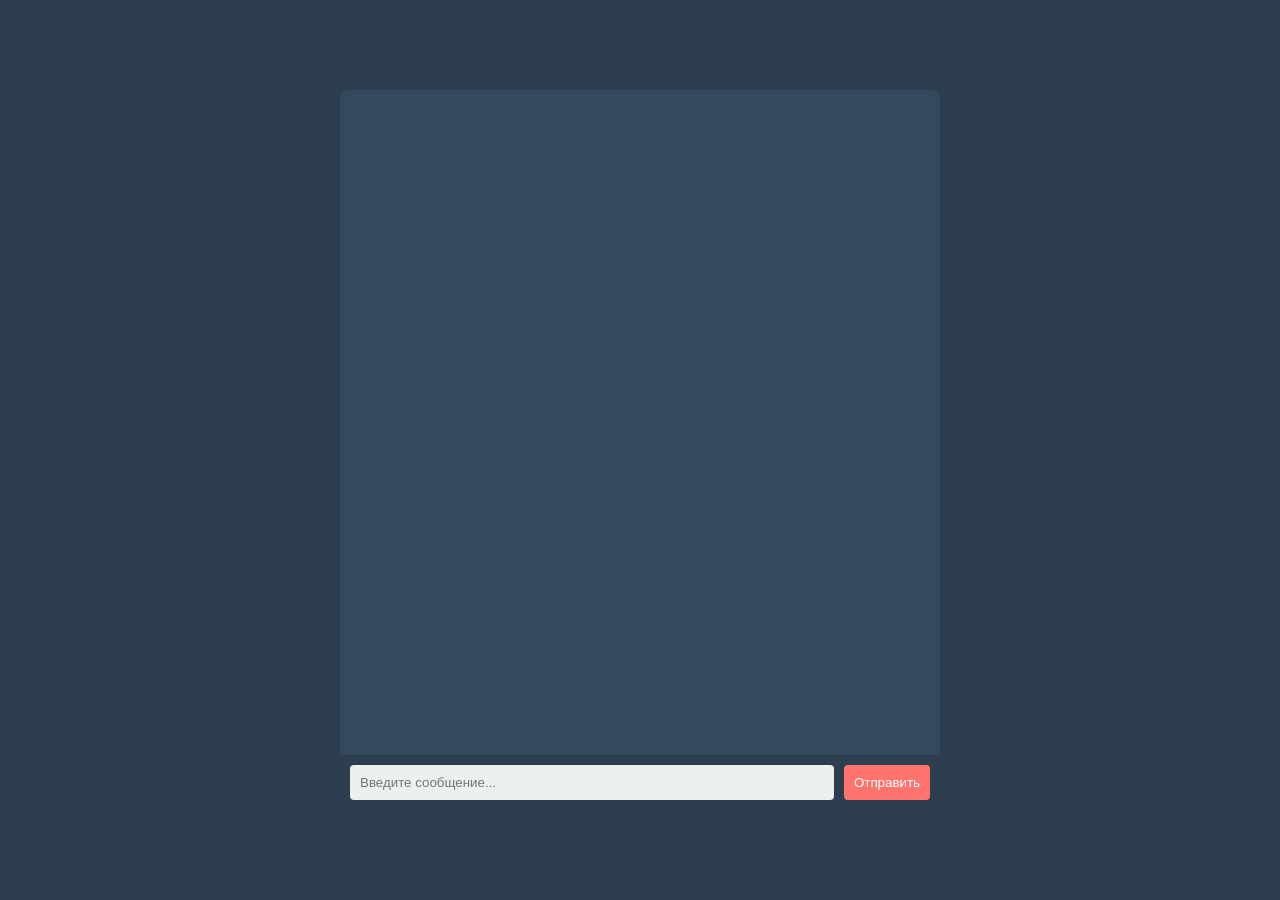
==== chats.html @ f9624db1 "Create chats.html" ====
<!DOCTYPE html>
<html lang="ru">
<head>
  <meta charset="UTF-8">
  <meta name="viewport" content="width=device-width, initial-scale=1.0">
  <title>Анонимный чат</title>
  <style>
    * {
      margin: 0;
      padding: 0;
      box-sizing: border-box;
    }

    body {
      font-family: Arial, sans-serif;
      display: flex;
      justify-content: center;
      align-items: center;
      height: 100vh;
      background-color: #2c3e50;
    }

    .chat-container {
      width: 100%;
      max-width: 600px;
      background-color: #34495e;
      border-radius: 8px;
      overflow: hidden;
      display: flex;
      flex-direction: column;
      height: 80%;
    }

    .chat-box {
      flex: 1;
      padding: 20px;
      overflow-y: auto;
      color: #ecf0f1;
      font-size: 16px;
    }

    .input-container {
      display: flex;
      padding: 10px;
      background-color: #2c3e50;
    }

    #message-input {
      flex: 1;
      padding: 10px;
      border: none;
      border-radius: 4px;
      margin-right: 10px;
      background-color: #ecf0f1;
    }

    #send-btn {
      background-color: #ff746d;
      border: none;
      color: white;
      padding: 10px;
      border-radius: 4px;
      cursor: pointer;
    }

    #send-btn:hover {
      background-color: #16a085;
    }

    .message {
      margin-bottom: 10px;
    }

    .message span {
      font-weight: bold;
      margin-right: 10px;
    }

    .message p {
      display: inline;
    }
  </style>
</head>
<body>

  <div class="chat-container">
    <div class="chat-box" id="chat-box"></div>
    <div class="input-container">
      <input type="text" id="message-input" placeholder="Введите сообщение..." />
      <button id="send-btn">Отправить</button>
    </div>
  </div>

  <script>
    // Инициализация переменной для хранения сообщений в формате JSON
    let messages = [];

    // Функция для отображения сообщений
    function displayMessages() {
      const chatBox = document.getElementById('chat-box');
      chatBox.innerHTML = ''; // Очищаем чат

      // Преобразуем сообщения в JSON и отображаем их
      const messagesJSON = JSON.parse(localStorage.getItem('messages') || '[]');
      messagesJSON.forEach((msg) => {
        const messageElement = document.createElement('div');
        messageElement.classList.add('message');
        messageElement.innerHTML = `<span>Аноним:</span><p>${msg}</p>`;
        chatBox.appendChild(messageElement);
      });
      chatBox.scrollTop = chatBox.scrollHeight; // Автоматическая прокрутка вниз
    }

    // Функция для отправки сообщения
    document.getElementById('send-btn').addEventListener('click', () => {
      const input = document.getElementById('message-input');
      const message = input.value.trim();
      if (message) {
        // Добавляем сообщение в массив
        messages.push(message);

        // Сохраняем сообщения в JSON в localStorage
        localStorage.setItem('messages', JSON.stringify(messages));

        displayMessages(); // Обновляем чат
        input.value = ''; // Очищаем поле ввода
      }
    });

    // Обработка нажатия клавиши Enter для отправки сообщения
    document.getElementById('message-input').addEventListener('keypress', (e) => {
      if (e.key === 'Enter') {
        document.getElementById('send-btn').click();
      }
    });

    // Отображаем сообщения при загрузке страницы
    displayMessages();
  </script>

</body>
</html>
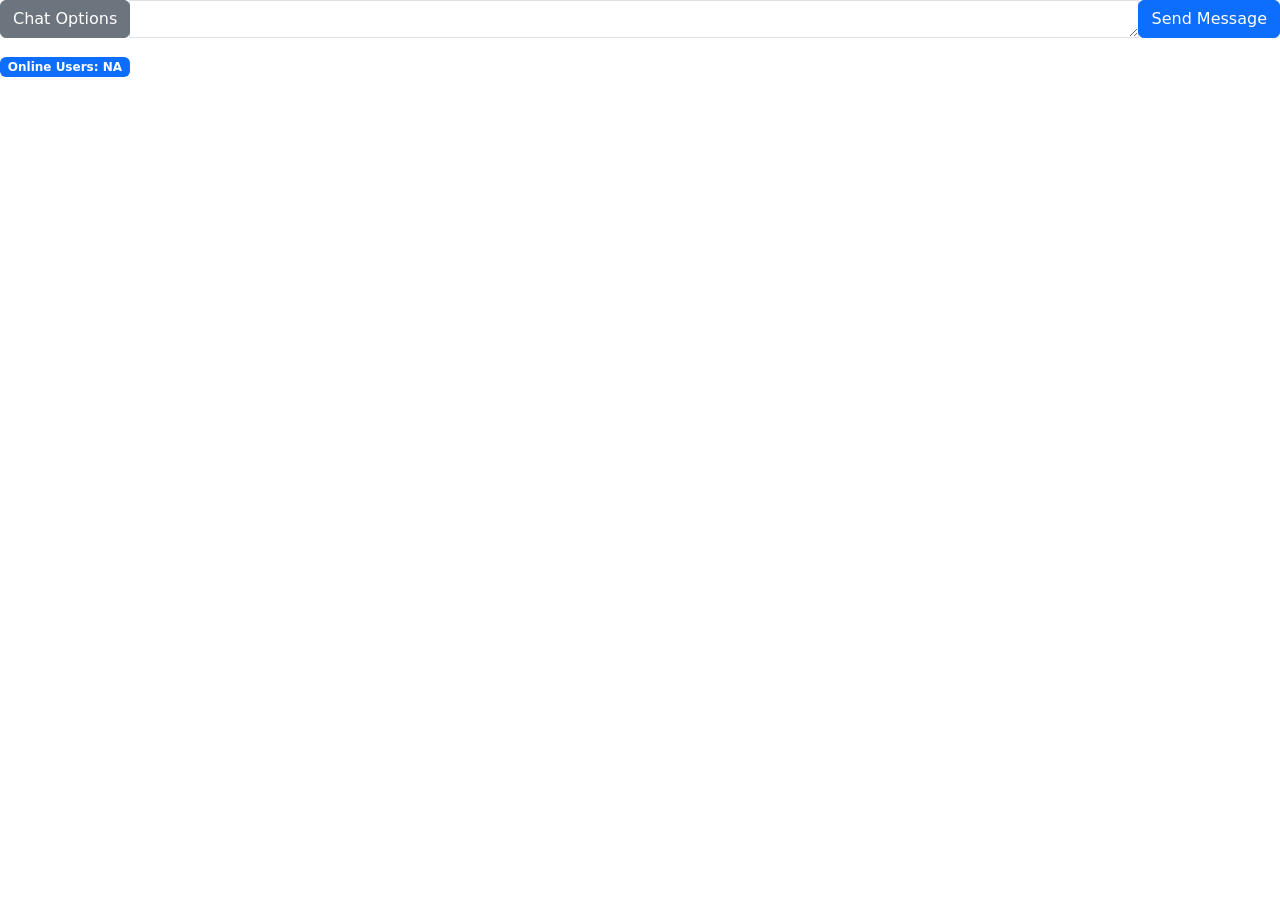
==== commit dede56f8: "Update chats.html" ====
--- a/chats.html
+++ b/chats.html
@@ -1,142 +1,219 @@
 <!DOCTYPE html>
-<html lang="ru">
-<head>
-  <meta charset="UTF-8">
-  <meta name="viewport" content="width=device-width, initial-scale=1.0">
-  <title>Анонимный чат</title>
-  <style>
-    * {
-      margin: 0;
-      padding: 0;
-      box-sizing: border-box;
-    }
-
-    body {
-      font-family: Arial, sans-serif;
-      display: flex;
-      justify-content: center;
-      align-items: center;
-      height: 100vh;
-      background-color: #2c3e50;
-    }
-
-    .chat-container {
-      width: 100%;
-      max-width: 600px;
-      background-color: #34495e;
-      border-radius: 8px;
-      overflow: hidden;
-      display: flex;
-      flex-direction: column;
-      height: 80%;
-    }
-
-    .chat-box {
-      flex: 1;
-      padding: 20px;
-      overflow-y: auto;
-      color: #ecf0f1;
-      font-size: 16px;
-    }
-
-    .input-container {
-      display: flex;
-      padding: 10px;
-      background-color: #2c3e50;
-    }
-
-    #message-input {
-      flex: 1;
-      padding: 10px;
-      border: none;
-      border-radius: 4px;
-      margin-right: 10px;
-      background-color: #ecf0f1;
-    }
-
-    #send-btn {
-      background-color: #ff746d;
-      border: none;
-      color: white;
-      padding: 10px;
-      border-radius: 4px;
-      cursor: pointer;
-    }
-
-    #send-btn:hover {
-      background-color: #16a085;
-    }
-
-    .message {
-      margin-bottom: 10px;
-    }
-
-    .message span {
-      font-weight: bold;
-      margin-right: 10px;
-    }
-
-    .message p {
-      display: inline;
-    }
-  </style>
-</head>
-<body>
-
-  <div class="chat-container">
-    <div class="chat-box" id="chat-box"></div>
-    <div class="input-container">
-      <input type="text" id="message-input" placeholder="Введите сообщение..." />
-      <button id="send-btn">Отправить</button>
-    </div>
-  </div>
-
-  <script>
-    // Инициализация переменной для хранения сообщений в формате JSON
-    let messages = [];
-
-    // Функция для отображения сообщений
-    function displayMessages() {
-      const chatBox = document.getElementById('chat-box');
-      chatBox.innerHTML = ''; // Очищаем чат
-
-      // Преобразуем сообщения в JSON и отображаем их
-      const messagesJSON = JSON.parse(localStorage.getItem('messages') || '[]');
-      messagesJSON.forEach((msg) => {
-        const messageElement = document.createElement('div');
-        messageElement.classList.add('message');
-        messageElement.innerHTML = `<span>Аноним:</span><p>${msg}</p>`;
-        chatBox.appendChild(messageElement);
-      });
-      chatBox.scrollTop = chatBox.scrollHeight; // Автоматическая прокрутка вниз
-    }
-
-    // Функция для отправки сообщения
-    document.getElementById('send-btn').addEventListener('click', () => {
-      const input = document.getElementById('message-input');
-      const message = input.value.trim();
-      if (message) {
-        // Добавляем сообщение в массив
-        messages.push(message);
-
-        // Сохраняем сообщения в JSON в localStorage
-        localStorage.setItem('messages', JSON.stringify(messages));
-
-        displayMessages(); // Обновляем чат
-        input.value = ''; // Очищаем поле ввода
-      }
-    });
-
-    // Обработка нажатия клавиши Enter для отправки сообщения
-    document.getElementById('message-input').addEventListener('keypress', (e) => {
-      if (e.key === 'Enter') {
-        document.getElementById('send-btn').click();
-      }
-    });
-
-    // Отображаем сообщения при загрузке страницы
-    displayMessages();
-  </script>
-
-</body>
+<html lang="en">
+    <head>
+        <meta charset="utf-8">
+        <meta name="viewport" content="width=device-width, initial-scale=1">
+        <link rel="icon" type="image/png" href="icon.png">
+        <link href="https://cdn.jsdelivr.net/npm/bootstrap@5.0.2/dist/css/bootstrap.min.css" rel="stylesheet" integrity="sha384-EVSTQN3/azprG1Anm3QDgpJLIm9Nao0Yz1ztcQTwFspd3yD65VohhpuuCOmLASjC" crossorigin="anonymous">
+        <link rel="stylesheet" href="styles.css">
+        <title>JavaScript Chat</title>
+    </head>
+    <body>
+        <div class="modal" id="editNameModal" tabindex="-1" role="dialog">
+            <div class="modal-dialog modal-dialog-centered" role="document">
+                <div class="modal-content">
+                    <div class="modal-header">
+                        <h5 class="modal-title">Chat Options</h5>
+                        <button type="button" class="close" data-bs-dismiss="modal" aria-label="Close"><span aria-hidden="true">&times;</span></button>
+                    </div>
+                    <div class="modal-body">
+                        <p>Change your display name here.</p>
+                        <input class="form-control" id="nameInput" placeholder="New Display Name">
+                    </div>
+                    <div class="modal-footer">
+                        <button type="button" data-bs-dismiss="modal" class="btn btn-secondary">Cancel</button>
+                        <button id="saveOptionsButton" type="button" class="btn btn-primary">Save</button>
+                    </div>
+                </div>
+            </div>
+        </div>
+        <div class="msg-group" id="messages-area">                 
+        </div>
+        <div class="input-group mb-3">
+            <div class="input-group-prepend">
+                <button data-bs-toggle="modal" data-bs-target="#editNameModal" class="btn btn-secondary input-btn" type="button">Chat Options</button>
+            </div>
+            <textarea id="input-box" class="form-control" rows="1"></textarea>
+            <div class="input-group-append">
+                <button id="send-button" class="btn btn-primary input-btn" type="button">Send Message</button>
+            </div>
+        </div>
+        <span class="badge bg-primary online-users-label">Online Users: <span id="online-users-count">NA</span></span>
+        <script src="https://cdn.jsdelivr.net/npm/bootstrap@5.0.2/dist/js/bootstrap.bundle.min.js" integrity="sha384-MrcW6ZMFYlzcLA8Nl+NtUVF0sA7MsXsP1UyJoMp4YLEuNSfAP+JcXn/tWtIaxVXM" crossorigin="anonymous"></script>
+        <script src="https://cdn.pubnub.com/sdk/javascript/pubnub.7.1.2.min.js"></script>
+        <script>
+            (function() {
+
+                function makeid(length) { // Used to create new user ids 
+                    var result           = '';
+                    var characters       = 'ABCDEFGHIJKLMNOPQRSTUVWXYZabcdefghijklmnopqrstuvwxyz0123456789';
+                    var charactersLength = characters.length;
+                    for ( var i = 0; i < length; i++ ) {
+                        result += characters.charAt(Math.floor(Math.random() * charactersLength));
+                    }
+                    return result;
+                }
+
+                var pubnub = new PubNub({ // Set your PubNub keys here 
+                    publishKey: 'pub-c-a91bccdc-86f1-4379-8375-8dc3fc1c16dc',
+                    subscribeKey: 'sub-c-70ba8b90-29e1-4b8f-8672-7f7889b413e7',
+                    uuid: 'Anon-' + makeid(5)
+                });
+               
+                var messagesArea = document.getElementById('messages-area'),
+                    input = document.getElementById('input-box'),
+                    sendButton = document.getElementById('send-button'),
+                    saveButton = document.getElementById('saveOptionsButton'),
+                    nameInput = document.getElementById('nameInput'),
+                    channel = 'chat-channel',
+                    usernames = [];
+
+                class chatControl { // Formats messages and scrolls into view.
+                    publishMessage(uuid, msg) {
+                        if (msg != pubnub.getUUID()+"NEWUSERNAME"){
+                            messagesArea.innerHTML = messagesArea.innerHTML + this.msg(uuid, "You", msg, 'start', 'primary');
+                            messagesArea.scrollIntoView(false);
+                        }
+                    }
+                    receiveMessage(uuid, msg) {
+                        if (msg == uuid+"NEWUSERNAME"){
+                            pubnub.objects.getUUIDMetadata({ // Recheck metadata for new username and update previous messages.
+                                    uuid: uuid,
+                                },
+                                function (status, response) {
+                                    if (response) {
+                                        usernames[uuid] = response.data.name; // Set username from metadata.
+                                        for(var i = 0; i < document.getElementsByClassName('display-'+response.data.id).length; i++){ 
+                                            document.getElementsByClassName('display-'+response.data.id)[i].innerText = response.data.name;
+                                        }
+                                    }
+                                }
+                            );
+                        } else {
+                            if (!usernames[uuid]) { // Get the username if not stored.
+                                usernames[uuid] = uuid; // If username not set then set to the UUID.
+                                pubnub.objects.getUUIDMetadata({
+                                        uuid: uuid,
+                                    },
+                                    function (status, response) {
+                                        if (response) {
+                                            usernames[uuid] = response.data.name; // Set username from metadata.
+                                            for(var i = 0; i < document.getElementsByClassName('display-'+response.data.id).length; i++){ 
+                                                document.getElementsByClassName('display-'+response.data.id)[i].innerText = response.data.name;
+                                            }
+                                        }
+                                    }
+                                );
+                            }
+                            messagesArea.innerHTML = messagesArea.innerHTML + this.msg(uuid, usernames[uuid], msg, 'end', 'secondary');
+                            messagesArea.scrollIntoView(false);
+                        }
+                    }
+                    msg(uuid, name, msg, side, style) {
+                        var msgTemp = `
+                            <div class="card text-white bg-${style}">
+                                <div class="card-body">
+                                    <h6 class="card-subtitle mb-2 text-${side}"><span class="display-${uuid}">${name}<span></h6>
+                                    <p class="card-text float-${side}">${msg}</p>
+                                </div>
+                            </div>
+                            `;
+                        return msgTemp;
+                    }
+                }
+                var chat = new chatControl();
+
+                pubnub.addListener({ // Get new messages.
+                    message: function(msg) {
+                        // console.log(msg);
+                        if (msg.publisher == pubnub.getUUID()) { // Check who sent the message.
+                            chat.publishMessage('You', msg.message);
+                        } else {
+                            chat.receiveMessage(msg.publisher, msg.message);
+                        }
+                    },
+                    presence: (presenceEvent) => { // Update the number of online members.
+                        document.getElementById("online-users-count").innerHTML = presenceEvent.occupancy;
+                    }
+                });
+                pubnub.subscribe({ // Subscribe to wait for messages
+                    channels: [channel]
+                });
+
+                function publishMessage() { // Send messages with PubNub.
+                    var msg = input.value.trim().replace(/(?:\r\n|\r|\n)/g, '<br>'); // Format message.
+                    input.value = '';
+                    if (msg != '') {
+                        var publishConfig = {
+                            channel: channel,
+                            message: msg
+                        };
+                        pubnub.publish(publishConfig, function(status, response) { // Publish message to current channel.
+                           // console.log(status, response);
+                        });
+                    }
+                };
+                sendButton.addEventListener("click", function(e) {
+                    publishMessage();
+                });
+                input.addEventListener('keyup', function(e) {
+                    if ((e.keyCode || e.charCode) === 13) {
+                        publishMessage();
+                    }
+                });
+
+                pubnub.hereNow({ // Update the number of online members.
+                    channels: [channel],
+                }).then((response) => {
+                    document.getElementById("online-users-count").innerHTML = response.totalOccupancy;
+                }).catch((error) => {
+                    console.log(error)
+                });
+
+                pubnub.fetchMessages( // Get the last 10 messages sent in the chat.
+                    {
+                        channels: [channel],
+                        count: 10,
+                    },
+                    function (status, response) {
+                        if (response.channels[channel] && channel in response.channels) {
+                            response.channels[channel].forEach((message) => {
+                                // console.log(message);
+                                if (message.uuid == pubnub.getUUID()) { // Check who sent the message.
+                                    chat.publishMessage('You', message.message);
+                                } else {
+                                    chat.receiveMessage(message.uuid, message.message);
+                                }
+                            });
+                        }
+                    }
+                );
+
+                saveButton.addEventListener("click", function(e) { // Save new username 
+                    username = nameInput.value.replace(/[^a-zA-Z0-9 ]/g, '').substring(0, 30);
+                    pubnub.objects.setUUIDMetadata({
+                        data: {
+                            name: username
+                        }
+                    })
+                    .then((resp) => {
+                        alert("Your username has been updated.");
+                        var publishConfig = { // Send a message to force username to update on other clients.
+                            channel: channel,
+                            message: pubnub.getUUID() + "NEWUSERNAME"
+                        };
+                        pubnub.publish(publishConfig, function(status, response) { // Publish message to current channel.
+                        // console.log(status, response);
+                        });
+                            // console.log(resp);
+                        })
+                    .catch((error) => {
+                        alert("Your username was not updated. See console for details.");
+                        console.log(err);
+                    });                    
+                });
+
+            })();
+        </script>
+    </body>
 </html>
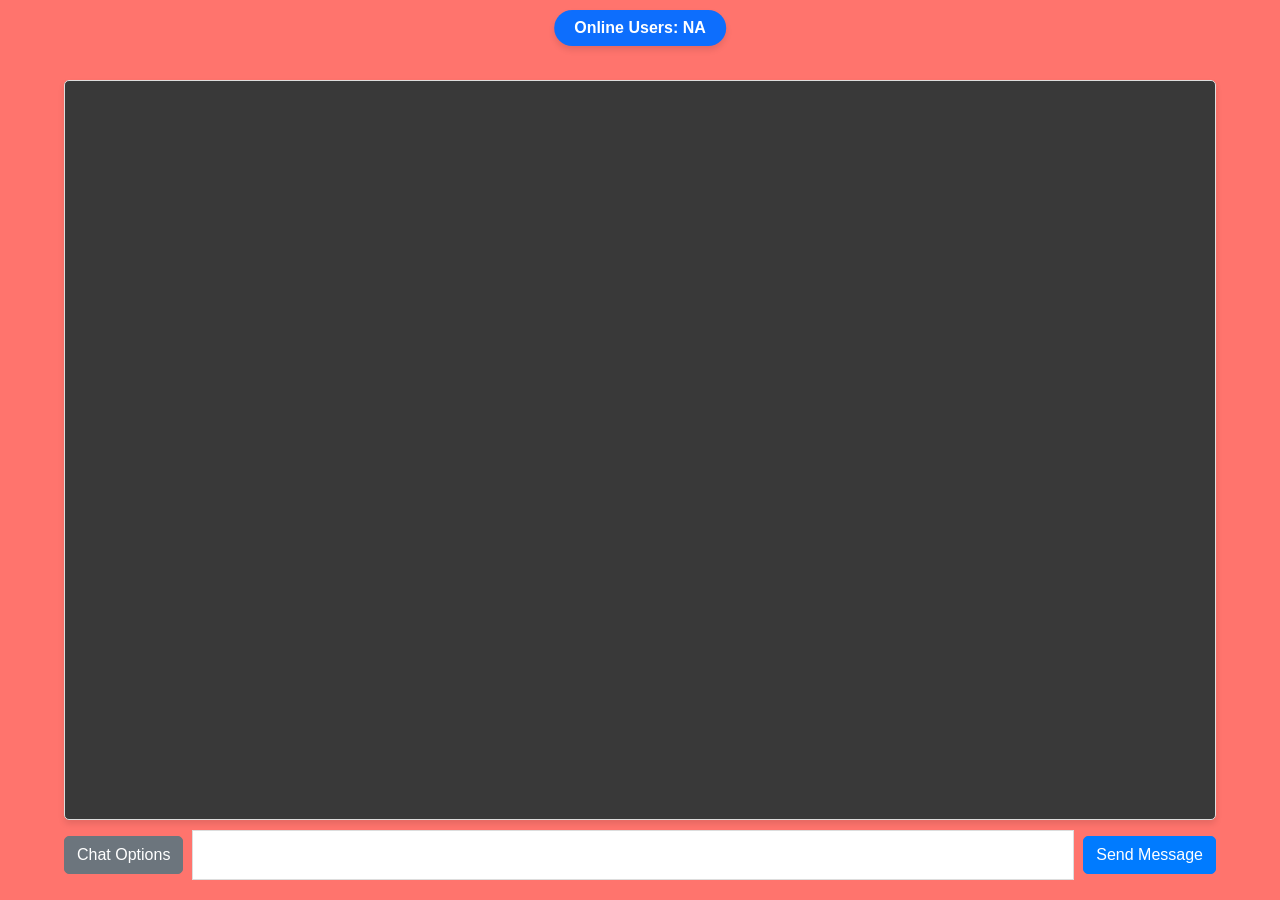
==== commit e018b52b: "Update chats.html" ====
--- a/chats.html
+++ b/chats.html
@@ -5,8 +5,8 @@
         <meta name="viewport" content="width=device-width, initial-scale=1">
         <link rel="icon" type="image/png" href="icon.png">
         <link href="https://cdn.jsdelivr.net/npm/bootstrap@5.0.2/dist/css/bootstrap.min.css" rel="stylesheet" integrity="sha384-EVSTQN3/azprG1Anm3QDgpJLIm9Nao0Yz1ztcQTwFspd3yD65VohhpuuCOmLASjC" crossorigin="anonymous">
-        <link rel="stylesheet" href="styles.css">
-        <title>JavaScript Chat</title>
+        <link rel="stylesheet" href="styles1.css">
+        <title> Anonymous Chat</title>
     </head>
     <body>
         <div class="modal" id="editNameModal" tabindex="-1" role="dialog">
--- a/styles1.css
+++ b/styles1.css
@@ -0,0 +1,143 @@
+/* styles.css */
+
+/* General styles */
+body {
+    font-family: Arial, sans-serif;
+    background-color: #ff746d;
+    margin: 0;
+    padding: 0;
+    display: flex;
+    flex-direction: column;
+    height: 100vh;
+}
+
+/* Online users label */
+.online-users-label {
+    position: absolute;
+    top: 10px;
+    left: 50%;
+    transform: translateX(-50%);
+    padding: 10px 20px;
+    font-size: 1rem;
+    text-align: center;
+    border-radius: 20px;
+    background-color: #007bff;
+    color: #fff;
+    box-shadow: 0 4px 6px rgba(0, 0, 0, 0.1);
+    z-index: 1000;
+}
+
+/* Messages area styling */
+.msg-group {
+    flex-grow: 1; /* Занимает всё доступное пространство */
+    max-height: calc(100vh - 160px); /* Учитываем высоту метки онлайн-пользователей и input */
+    overflow-y: auto;
+    padding: 10px;
+    background-color: #393939;
+    border: 1px solid #ddd;
+    border-radius: 5px;
+    margin: 80px auto 10px auto; /* Учитываем высоту онлайн-метки */
+    width: 90%;
+    box-shadow: 0 4px 6px rgba(0, 0, 0, 0.1);
+}
+
+/* Message card styling */
+.card {
+    margin-bottom: 10px;
+    border: none;
+}
+
+.card .card-body {
+    padding: 10px;
+    border-radius: 10px;
+}
+
+/* Align messages */
+.card .card-body h6 {
+    text-align: right; /* Имена отправителей справа */
+    margin-bottom: 5px;
+}
+
+.card .card-body p {
+    text-align: right; /* Текст сообщений справа */
+    margin: 0;
+}
+
+/* Input area styling */
+.input-group {
+    max-width: 90%;
+    margin: 0 auto 20px auto;
+    display: flex;
+    gap: 10px;
+    align-items: center;
+    flex-shrink: 0; /* Не сжимается */
+}
+
+.input-group textarea {
+    resize: none;
+    border: 1px solid #ddd;
+    border-radius: 5px;
+    flex-grow: 1;
+    min-height: 50px;
+}
+
+.input-group .input-btn {
+    border-radius: 5px;
+}
+
+.input-group .btn-primary {
+    background-color: #007bff;
+    border-color: #007bff;
+    color: #fff;
+}
+
+.input-group .btn-primary:hover {
+    background-color: #0056b3;
+    border-color: #0056b3;
+}
+
+/* Modal styles */
+.modal-content {
+    border-radius: 10px;
+    background-color: #ffffff;
+    border: 1px solid #ddd;
+    box-shadow: 0 4px 6px rgba(0, 0, 0, 0.1);
+}
+
+.modal-header {
+    border-bottom: 1px solid #ddd;
+    background-color: #f8f9fa;
+    border-top-left-radius: 10px;
+    border-top-right-radius: 10px;
+}
+
+.modal-footer {
+    border-top: 1px solid #ddd;
+    background-color: #f8f9fa;
+    border-bottom-left-radius: 10px;
+    border-bottom-right-radius: 10px;
+}
+
+.modal-title {
+    font-weight: bold;
+}
+
+.modal-body p {
+    font-size: 0.95rem;
+    color: #6c757d;
+}
+
+/* Responsive design */
+@media (max-width: 768px) {
+    .msg-group {
+        width: 100%;
+    }
+
+    .input-group {
+        width: 100%;
+    }
+
+    .online-users-label {
+        font-size: 0.8rem;
+    }
+}
